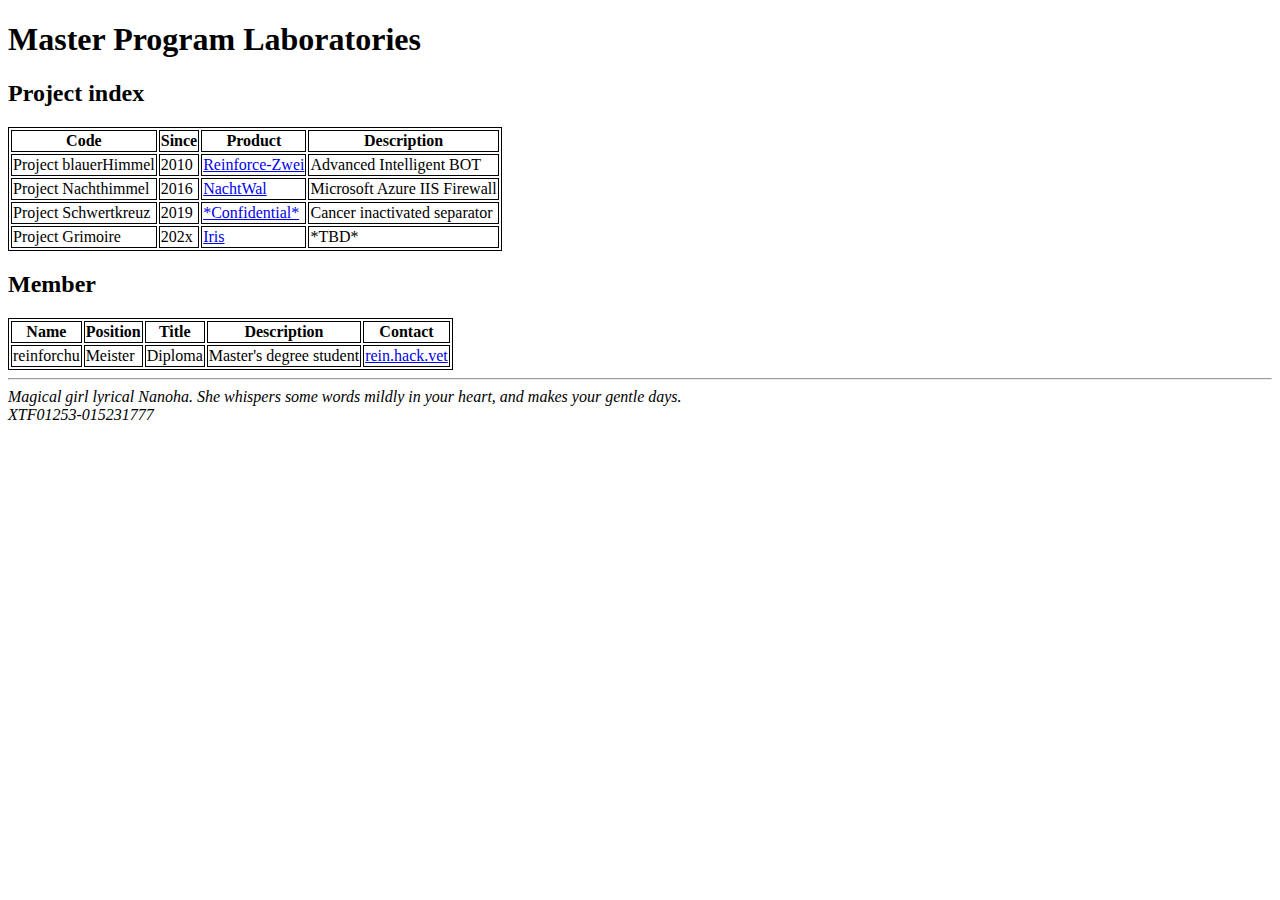
==== index.html @ d7c97b69 "Add profile" ====
<!doctype html>
<html lang="en">
	<head>
		<meta charset="utf-8">
		<meta http-equiv="cache-control" content="no-cache, no-store">
        <meta http-equiv="pragma" content="no-cache">
		<meta name="expires" content="0">
        <meta name="description" content="Master Program Laboratories Project Index">
		<meta name="keywords" content="管制人格研究所,Master Program Laboratories">
		<meta name="author" content="zwei">
		<meta name="reply-to" content="zwei@reinforce.tv">
		<link rel="shortcut icon" href="./assets/icon/favicon.ico">
		<link rel="stylesheet" href="./assets/stylesheets/style.css">
		<title>管制人格研究所</title>
	</head>
	<body>
		<h1>Master Program Laboratories</h1>
		<h2>Project index</h2>
		<table>
			<tr>
				<th>Code</th>
				<th>Since</th>
				<th>Product</th>
				<th>Description</th>
			</tr>
			<tr>
				<td>Project blauerHimmel</td>
				<td>2010</td>
				<td><a href="https://twitter.com/Reinforce_II">Reinforce-Zwei</a></td>
				<td>Advanced Intelligent BOT</td>
			</tr>
			<tr>
				<td>Project Nachthimmel</td>
				<td>2016</td>
				<td><a href="https://github.com/reinforchu/NachtWal">NachtWal</a></td>
				<td>Microsoft Azure IIS Firewall</td>
			</tr>
			<tr>
				<td>Project Schwertkreuz</td>
				<td>2019</td>
				<td><a href="https://nachtwal.azurewebsites.net/">*Confidential*</a></td>
				<td>Cancer inactivated separator</td>
			</tr>
			<tr>
				<td>Project Grimoire</td>
				<td>202x</td>
				<td><a href="https://www.reinforce.tv/">Iris</a></td>
				<td>*TBD*</td>
			</tr>
		</table>
		<h2>Member</h2>
		<table>
				<tr>
					<th>Name</th>
					<th>Position</th>
					<th>Title</th>
					<th>Description</th>
					<th>Contact</th>
				</tr>
				<tr>
					<td>reinforchu</td>
					<td>Meister</td>
					<td>Diploma</td>
					<td>Master's degree student</td>
					<td><a href="https://rein.hack.vet/">rein.hack.vet</a></td>
				</tr>
			</table>
		<hr>
		<i>Magical girl lyrical Nanoha. She whispers some words mildly in your heart, and makes your gentle days.</i>
		<address>XTF01253-015231777</address>
	</body>
</html>
---- assets/stylesheets/style.css ----
table, td, th { border: 1px solid; }
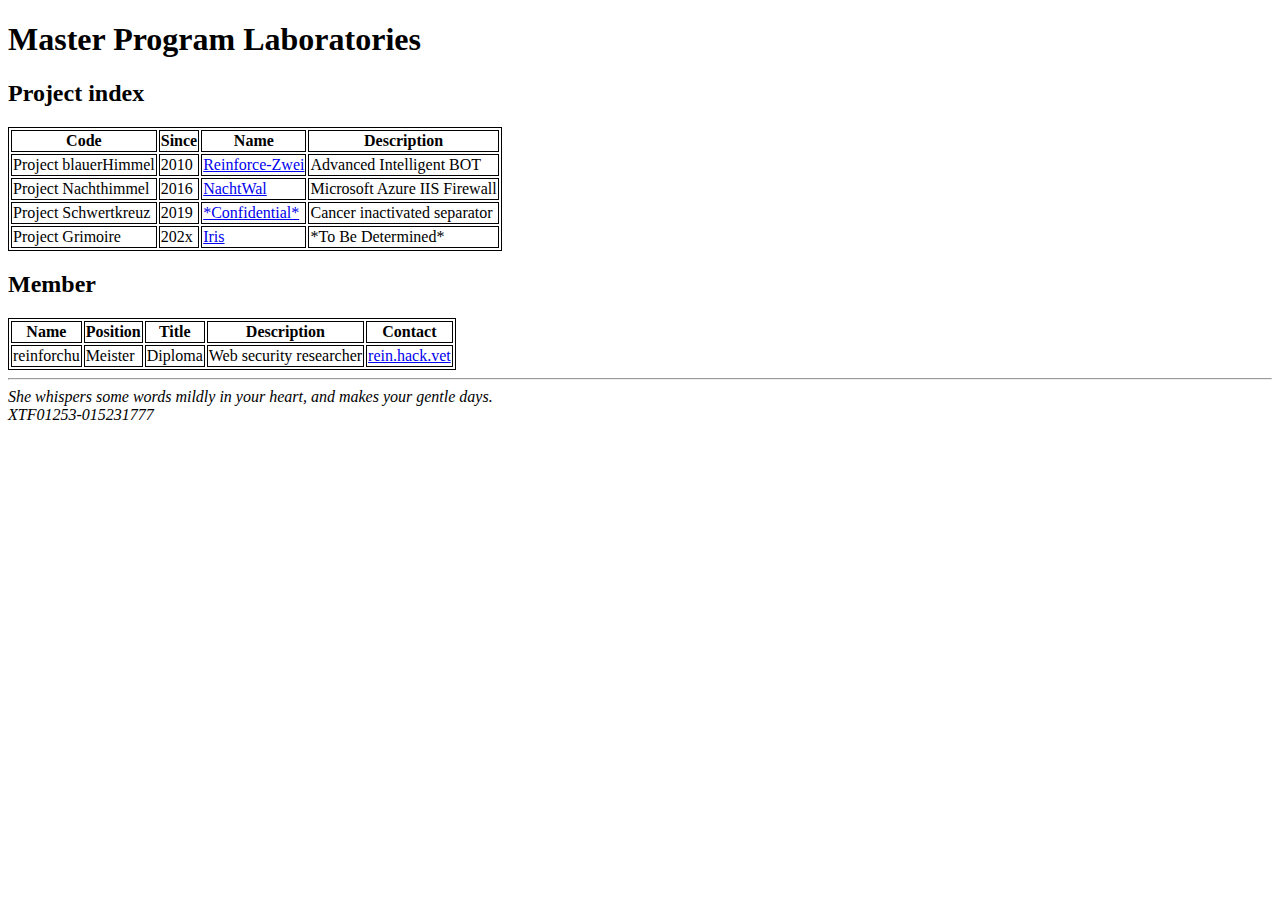
==== commit d79f9cf0: "Update" ====
--- a/index.html
+++ b/index.html
@@ -20,7 +20,7 @@
 			<tr>
 				<th>Code</th>
 				<th>Since</th>
-				<th>Product</th>
+				<th>Name</th>
 				<th>Description</th>
 			</tr>
 			<tr>
@@ -45,28 +45,28 @@
 				<td>Project Grimoire</td>
 				<td>202x</td>
 				<td><a href="https://www.reinforce.tv/">Iris</a></td>
-				<td>*TBD*</td>
+				<td>*To Be Determined*</td>
 			</tr>
 		</table>
 		<h2>Member</h2>
 		<table>
-				<tr>
-					<th>Name</th>
-					<th>Position</th>
-					<th>Title</th>
-					<th>Description</th>
-					<th>Contact</th>
-				</tr>
-				<tr>
-					<td>reinforchu</td>
-					<td>Meister</td>
-					<td>Diploma</td>
-					<td>Master's degree student</td>
-					<td><a href="https://rein.hack.vet/">rein.hack.vet</a></td>
-				</tr>
-			</table>
+			<tr>
+				<th>Name</th>
+				<th>Position</th>
+				<th>Title</th>
+				<th>Description</th>
+				<th>Contact</th>
+			</tr>
+			<tr>
+				<td>reinforchu</td>
+				<td>Meister</td>
+				<td>Diploma</td>
+				<td>Web security researcher</td>
+				<td><a href="https://rein.hack.vet/">rein.hack.vet</a></td>
+			</tr>
+		</table>
 		<hr>
-		<i>Magical girl lyrical Nanoha. She whispers some words mildly in your heart, and makes your gentle days.</i>
+		<i>She whispers some words mildly in your heart, and makes your gentle days.</i>
 		<address>XTF01253-015231777</address>
 	</body>
 </html>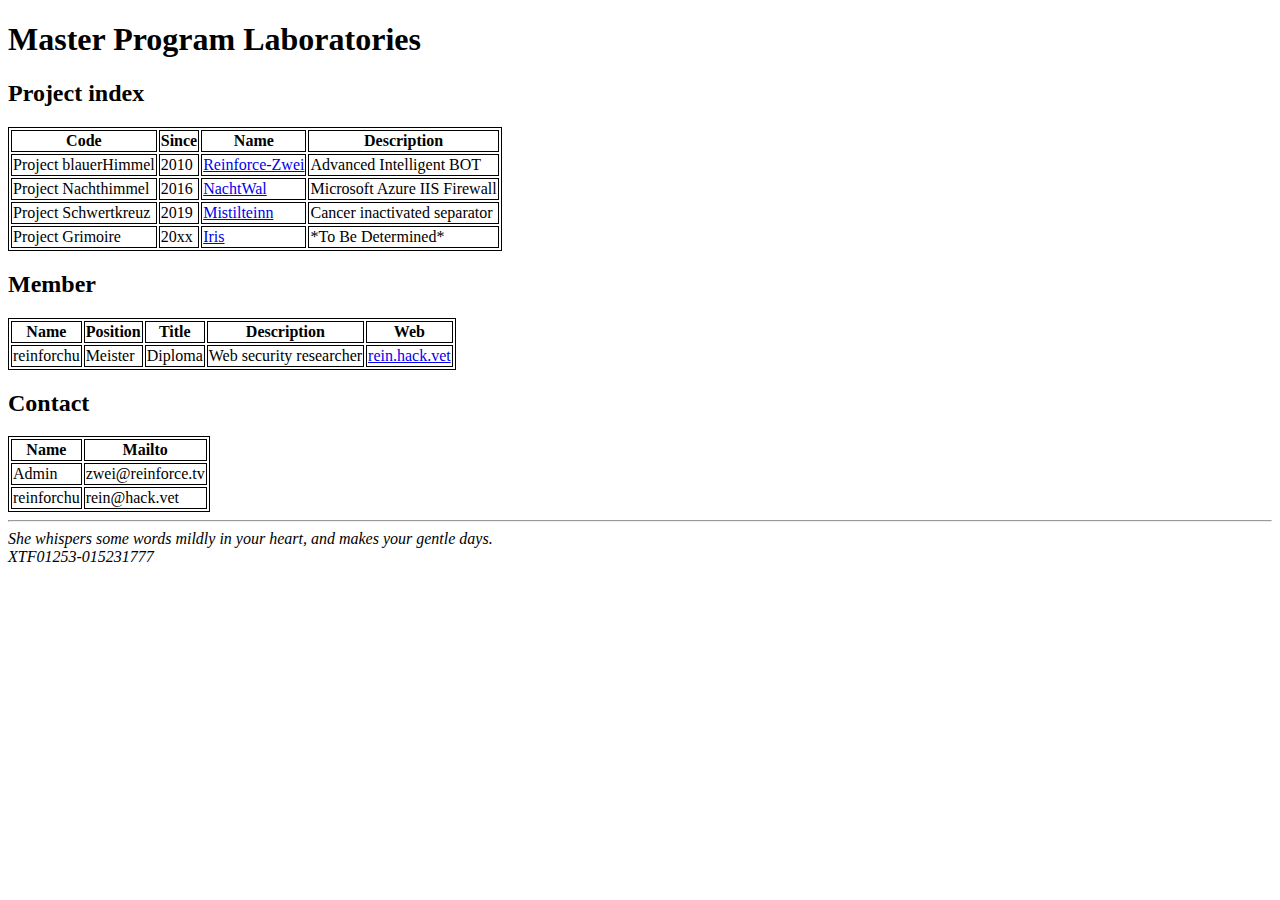
==== commit f6154ca8: "Update" ====
--- a/index.html
+++ b/index.html
@@ -5,10 +5,8 @@
 		<meta http-equiv="cache-control" content="no-cache, no-store">
         <meta http-equiv="pragma" content="no-cache">
 		<meta name="expires" content="0">
-        <meta name="description" content="Master Program Laboratories Project Index">
+        <meta name="description" content="Master Program Laboratories Index Page">
 		<meta name="keywords" content="管制人格研究所,Master Program Laboratories">
-		<meta name="author" content="zwei">
-		<meta name="reply-to" content="zwei@reinforce.tv">
 		<link rel="shortcut icon" href="./assets/icon/favicon.ico">
 		<link rel="stylesheet" href="./assets/stylesheets/style.css">
 		<title>管制人格研究所</title>
@@ -38,12 +36,12 @@
 			<tr>
 				<td>Project Schwertkreuz</td>
 				<td>2019</td>
-				<td><a href="https://nachtwal.azurewebsites.net/">*Confidential*</a></td>
+				<td><a href="javascript:alert('*Confidential*');">Mistilteinn</a></td>
 				<td>Cancer inactivated separator</td>
 			</tr>
 			<tr>
 				<td>Project Grimoire</td>
-				<td>202x</td>
+				<td>20xx</td>
 				<td><a href="https://www.reinforce.tv/">Iris</a></td>
 				<td>*To Be Determined*</td>
 			</tr>
@@ -55,7 +53,7 @@
 				<th>Position</th>
 				<th>Title</th>
 				<th>Description</th>
-				<th>Contact</th>
+				<th>Web</th>
 			</tr>
 			<tr>
 				<td>reinforchu</td>
@@ -65,6 +63,21 @@
 				<td><a href="https://rein.hack.vet/">rein.hack.vet</a></td>
 			</tr>
 		</table>
+		<h2>Contact</h2>
+		<table>
+			<tr>
+				<th>Name</th>
+				<th>Mailto</th>
+			</tr>
+			<tr>
+				<td>Admin</td>
+				<td class="em0"></td>
+			</tr>
+			<tr>
+				<td>reinforchu</td>
+				<td class="em1"></td>
+			</tr>
+		</table>
 		<hr>
 		<i>She whispers some words mildly in your heart, and makes your gentle days.</i>
 		<address>XTF01253-015231777</address>
--- a/assets/stylesheets/style.css
+++ b/assets/stylesheets/style.css
@@ -1 +1,3 @@
-table, td, th { border: 1px solid; }+table, td, th { border: 1px solid; }
+.em0::after {content: "zwei\040reinforce.tv";}
+.em1::after {content: "rein\040hack.vet";}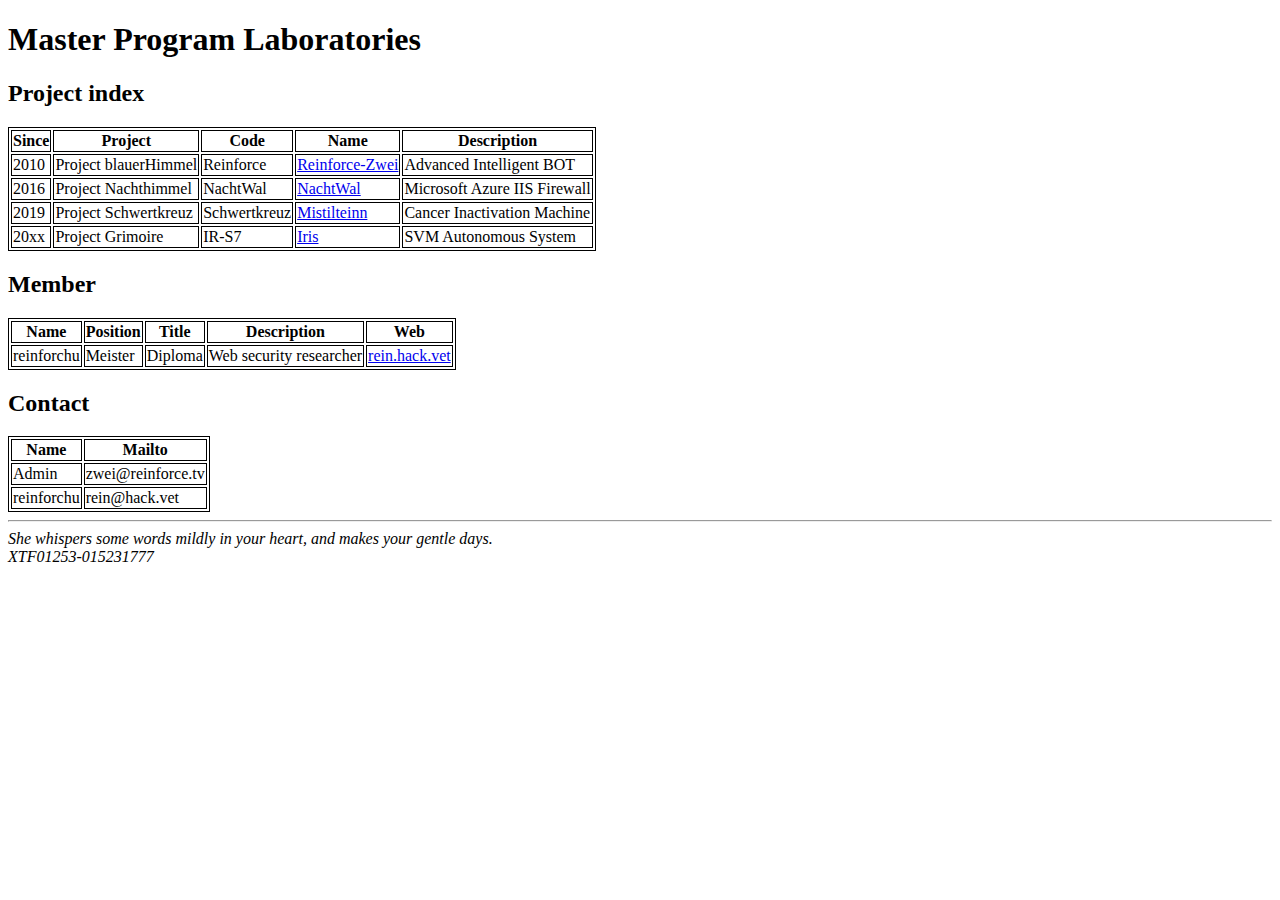
==== commit 19cfd7d5: "Update" ====
--- a/index.html
+++ b/index.html
@@ -5,6 +5,7 @@
 		<meta http-equiv="cache-control" content="no-cache, no-store">
         <meta http-equiv="pragma" content="no-cache">
 		<meta name="expires" content="0">
+        <meta name="viewport" content="width=640">
         <meta name="description" content="Master Program Laboratories Index Page">
 		<meta name="keywords" content="管制人格研究所,Master Program Laboratories">
 		<link rel="shortcut icon" href="./assets/icon/favicon.ico">
@@ -16,34 +17,39 @@
 		<h2>Project index</h2>
 		<table>
 			<tr>
+				<th>Since</th>
+				<th>Project</th>
 				<th>Code</th>
-				<th>Since</th>
 				<th>Name</th>
 				<th>Description</th>
 			</tr>
 			<tr>
+				<td>2010</td>
 				<td>Project blauerHimmel</td>
-				<td>2010</td>
+				<td>Reinforce</td>
 				<td><a href="https://twitter.com/Reinforce_II">Reinforce-Zwei</a></td>
 				<td>Advanced Intelligent BOT</td>
 			</tr>
 			<tr>
+				<td>2016</td>
 				<td>Project Nachthimmel</td>
-				<td>2016</td>
+				<td>NachtWal</td>
 				<td><a href="https://github.com/reinforchu/NachtWal">NachtWal</a></td>
 				<td>Microsoft Azure IIS Firewall</td>
 			</tr>
 			<tr>
+				<td>2019</td>
 				<td>Project Schwertkreuz</td>
-				<td>2019</td>
-				<td><a href="javascript:alert('*Confidential*');">Mistilteinn</a></td>
-				<td>Cancer inactivated separator</td>
+				<td>Schwertkreuz</td>
+				<td><a href="https://schwertkreuz.azurewebsites.net/">Mistilteinn</a></td>
+				<td>Cancer Inactivation Machine</td>
 			</tr>
 			<tr>
+				<td>20xx</td>
 				<td>Project Grimoire</td>
-				<td>20xx</td>
+				<td>IR-S7</td>
 				<td><a href="https://www.reinforce.tv/">Iris</a></td>
-				<td>*To Be Determined*</td>
+				<td>SVM Autonomous System</td>
 			</tr>
 		</table>
 		<h2>Member</h2>
